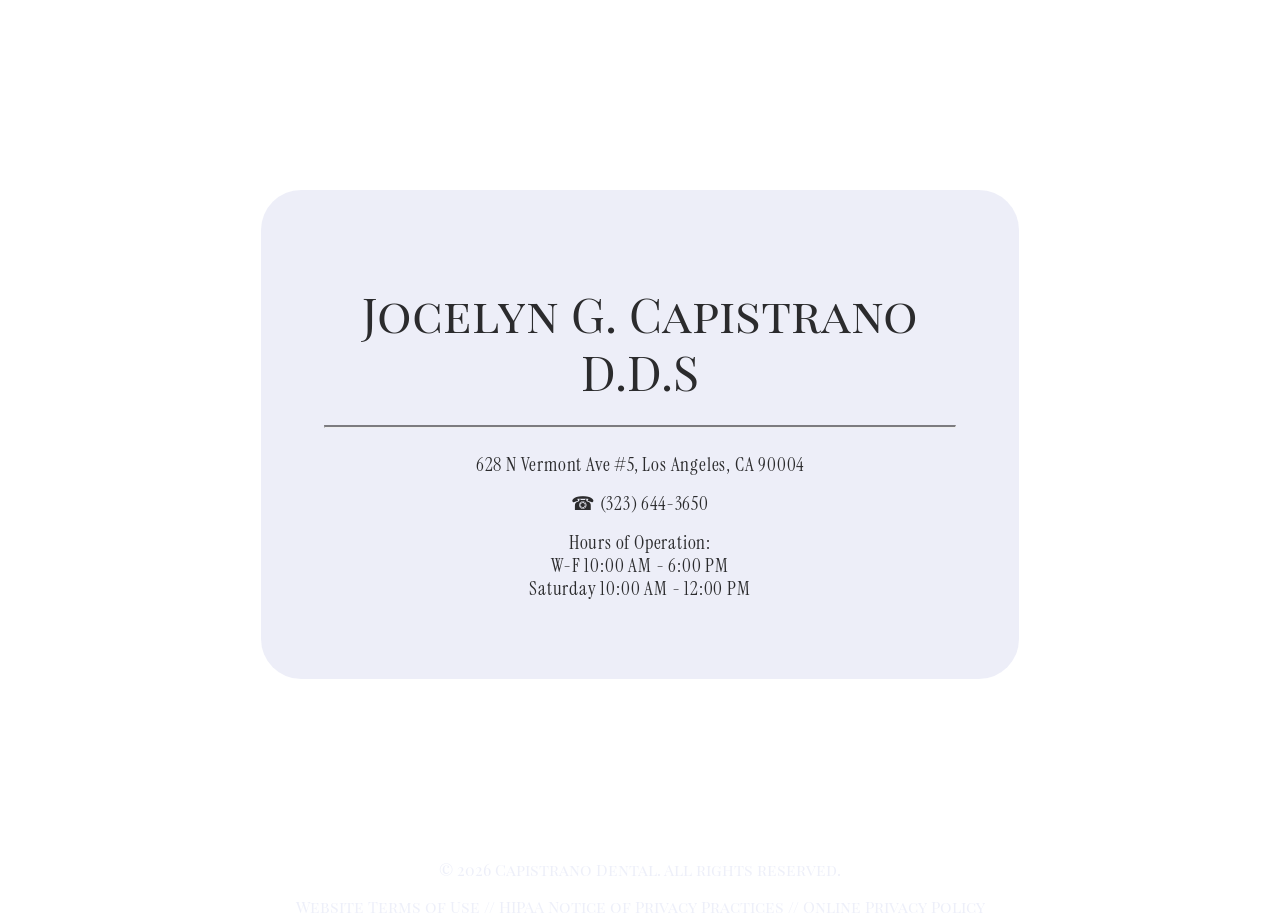
==== index.html @ a3f04b53 "Add files via upload" ====
<!DOCTYPE html>
<html lang="en">
    <link rel="stylesheet" type="text/css" href="style.css" />

<style>
body {
  background-image: url('kari-bjorn-photography-Fdku_oMrDvk-unsplash.jpg');
  background-repeat: no-repeat;
  background-attachment: fixed;
  background-size: cover;
}
</style>

<head>
    <meta charset="UTF-8">
    <meta name="viewport" content="width=device-width, initial-scale=1.0">
<link rel="preconnect" href="https://fonts.googleapis.com">
<link rel="preconnect" href="https://fonts.gstatic.com" crossorigin>
<link href="https://fonts.googleapis.com/css2?family=Instrument+Serif:ital@0;1&family=Playfair+Display+SC&display=swap" rel="stylesheet">   
    <title>Capistrano Dental - Info</title>
</head>

<header>
   <h1 style="text-align: center;">Jocelyn G. Capistrano D.D.S</h1>
   <hr>
   <h2>628 N Vermont Ave #5, Los Angeles, CA 90004</h2>
    <h2>&#9742; (323) 644-3650</h2>
    <h2>Hours of Operation: <br> W-F 10:00 AM - 6:00 PM
        <br> Saturday 10:00 AM - 12:00 PM</h2>
</header>

<body>
    
</body>

<footer>
    <p>&copy; 2026 Capistrano Dental. All rights reserved.</p>
    <p> <a href="terms-of-use.html">Website Terms of Use</a> // <a href="hipaa-notice.html">HIPAA Notice of Privacy Practices</a> // <a href="privacy-policy.html">Online Privacy Policy</a> </p>
</footer>

</html>
---- style.css ----
a {
    color: #ebedf8e5;
    text-decoration: none;
}

a:hover {
    color: #ebedf8e5;
    text-decoration: underline;
}

a:visited {
    color: #ebedf8e5;
    text-decoration: none;
}

#return a{
    color: #1a1a1beb;
}

header {
    color: #1a1a1beb;
    background-color: #ebedf8e5;
    border-radius: 40px;
    margin: 15% 20%;
    padding: 5%;
    text-align: center;
}

hr {
    border-top: 2px solid #727177eb;
    margin-bottom: 25px;
}

header h1 {
    color: #1a1a1beb;
    font-family: "Playfair Display SC", serif;
    font-weight: 400;
    font-style: normal;
    font-size: 3.0em;
    line-height: 1.2em;
    margin-bottom: 25px;
}

header p {
    font-family: "Playfair Display SC", serif;
    font-size: 0.9em;
    font-weight: 400;
    font-style: normal;

}

header h2 {
    font-family: "Instrument Serif", serif;
    font-weight: 400;
    letter-spacing: 0.05rem;
    font-size: 1.2em;
    /* font-style: italic; */
    line-height: 1.2em;
}

header h3 {
    font-family: "Playfair Display SC", serif;
    font-weight: 700;
    font-size: 1.1em;
    font-style: normal;
}

/* FOOTER */

footer {
    color: #ebedf8e5;
    text-align: center;
    margin: -10px 20px;
    font-family: "Playfair Display SC", serif;
    font-weight: 400;
}


/* FONTS */

.playfair-display-sc-regular {
    font-family: "Playfair Display SC", serif;
    font-weight: 400;
    font-style: normal;
}

.playfair-display-sc-bold {
    font-family: "Playfair Display SC", serif;
    font-weight: 700;
    font-style: normal;
}

.instrument-serif-regular {
    font-family: "Instrument Serif", serif;
    font-weight: 400;
    font-style: normal;
}

.instrument-serif-regular-italic {
    font-family: "Instrument Serif", serif;
    font-weight: 400;
    font-style: italic;
}
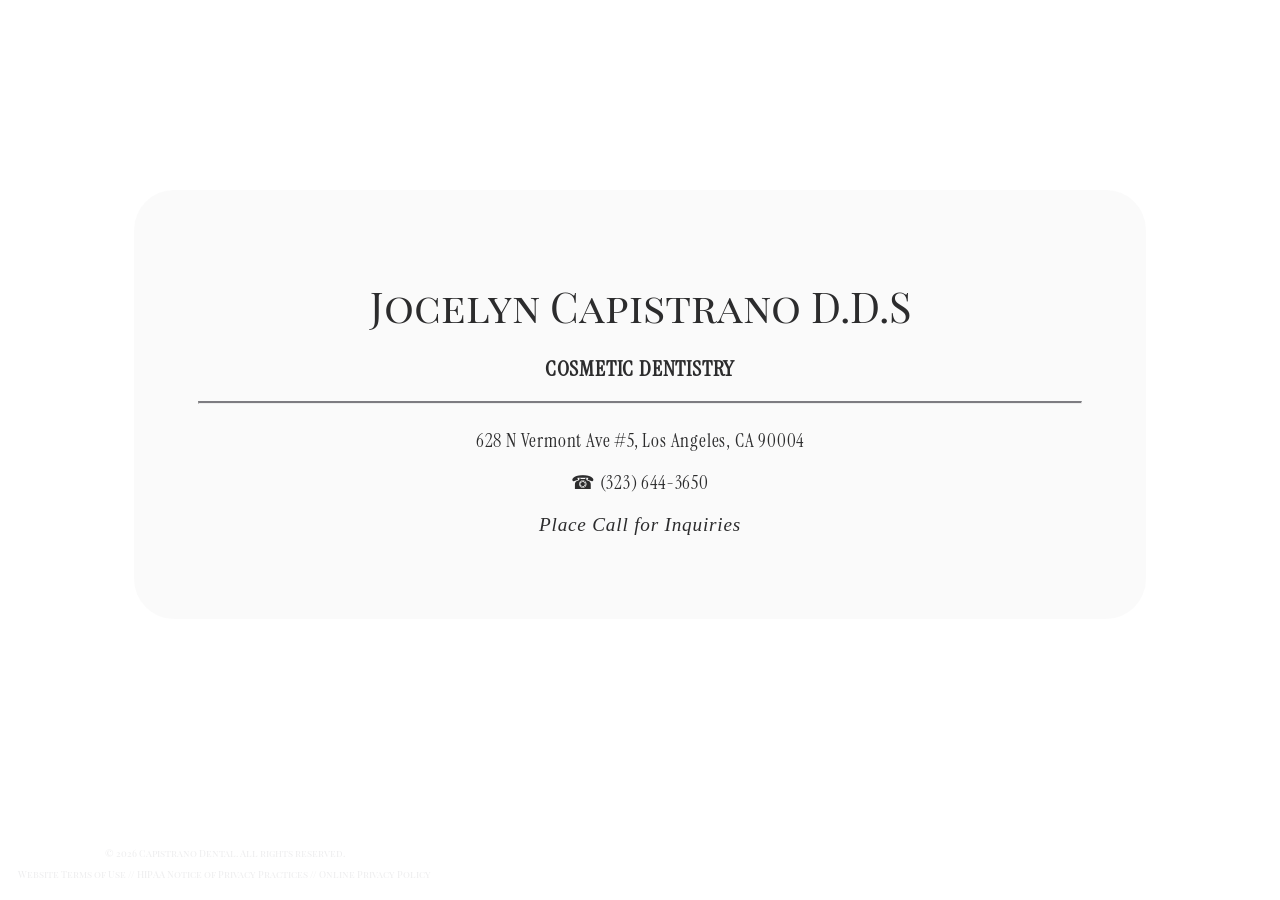
==== commit f4dd7d2f: "Add files via upload" ====
--- a/index.html
+++ b/index.html
@@ -1,41 +1,46 @@
 <!DOCTYPE html>
 <html lang="en">
-    <link rel="stylesheet" type="text/css" href="style.css" />
+<link rel="stylesheet" type="text/css" href="style.css" />
 
 <style>
-body {
-  background-image: url('kari-bjorn-photography-Fdku_oMrDvk-unsplash.jpg');
-  background-repeat: no-repeat;
-  background-attachment: fixed;
-  background-size: cover;
-}
+    body {
+        background-image: url('kari-bjorn-photography-Fdku_oMrDvk-unsplash.jpg');
+        background-repeat: no-repeat;
+        background-position: center;
+        background-attachment: fixed;
+        background-size: cover;
+    }
 </style>
 
 <head>
     <meta charset="UTF-8">
     <meta name="viewport" content="width=device-width, initial-scale=1.0">
-<link rel="preconnect" href="https://fonts.googleapis.com">
-<link rel="preconnect" href="https://fonts.gstatic.com" crossorigin>
-<link href="https://fonts.googleapis.com/css2?family=Instrument+Serif:ital@0;1&family=Playfair+Display+SC&display=swap" rel="stylesheet">   
+    <link rel="preconnect" href="https://fonts.googleapis.com">
+    <link rel="preconnect" href="https://fonts.gstatic.com" crossorigin>
+    <link
+        href="https://fonts.googleapis.com/css2?family=Instrument+Serif:ital@0;1&family=Playfair+Display+SC&display=swap"
+        rel="stylesheet">
     <title>Capistrano Dental - Info</title>
 </head>
 
-<header>
-   <h1 style="text-align: center;">Jocelyn G. Capistrano D.D.S</h1>
-   <hr>
-   <h2>628 N Vermont Ave #5, Los Angeles, CA 90004</h2>
-    <h2>&#9742; (323) 644-3650</h2>
-    <h2>Hours of Operation: <br> W-F 10:00 AM - 6:00 PM
-        <br> Saturday 10:00 AM - 12:00 PM</h2>
+<header id="landing">
+        <h1 style="text-align: center;">Jocelyn Capistrano D.D.S</h1>
+        <h2 style="font-weight: 700; text-transform: uppercase;">Cosmetic Dentistry</h2>
+        <hr>
+        <h3>628 N Vermont Ave #5, Los Angeles, CA 90004</h3>
+        <h3>&#9742; (323) 644-3650</h3>
+        <h3 style="font-style: italic;">Place Call for Inquiries
+        </h3>
 </header>
 
 <body>
-    
+
 </body>
 
 <footer>
     <p>&copy; 2026 Capistrano Dental. All rights reserved.</p>
-    <p> <a href="terms-of-use.html">Website Terms of Use</a> // <a href="hipaa-notice.html">HIPAA Notice of Privacy Practices</a> // <a href="privacy-policy.html">Online Privacy Policy</a> </p>
+    <p> <a href="terms-of-use.html">Website Terms of Use</a> // <a href="hipaa-notice.html">HIPAA Notice of Privacy
+            Practices</a> // <a href="privacy-policy.html">Online Privacy Policy</a> </p>
 </footer>
 
 </html>
--- a/style.css
+++ b/style.css
@@ -1,27 +1,55 @@
 a {
-    color: #ebedf8e5;
+    color: #e7e7e9c4;
     text-decoration: none;
 }
 
 a:hover {
-    color: #ebedf8e5;
+    color: #e7e7e9c4;
     text-decoration: underline;
 }
 
 a:visited {
-    color: #ebedf8e5;
+    color: #e7e7e9c4;
     text-decoration: none;
 }
 
-#return a{
+#return a {
     color: #1a1a1beb;
+}
+
+#landing {
+    color: #1a1a1beb;
+    background-color: #e7e7e938;
+    backdrop-filter: blur(1px);
+    border-radius: 40px;
+    margin: 15% 10% 20% 10%;
+    padding: 5%;
+    text-align: center;
+}
+
+#landing h2 {
+    font-family: "Instrument Serif", serif;
+    font-weight: 400;
+    letter-spacing: 0.05rem;
+    font-size: 1.4em;
+    /* font-style: italic; */
+    line-height: 1.2em;
+}
+
+#landing h3 {
+    font-family: "Instrument Serif", serif;
+    font-weight: 400;
+    letter-spacing: 0.05rem;
+    font-size: 1.2em;
+    /* font-style: italic; */
+    line-height: 1.2em;
 }
 
 header {
     color: #1a1a1beb;
-    background-color: #ebedf8e5;
+    background-color: #e7e7e9c4;
     border-radius: 40px;
-    margin: 15% 20%;
+    margin: 10% 10% 20% 10%;
     padding: 5%;
     text-align: center;
 }
@@ -36,7 +64,7 @@
     font-family: "Playfair Display SC", serif;
     font-weight: 400;
     font-style: normal;
-    font-size: 3.0em;
+    font-size: 2.6em;
     line-height: 1.2em;
     margin-bottom: 25px;
 }
@@ -53,7 +81,7 @@
     font-family: "Instrument Serif", serif;
     font-weight: 400;
     letter-spacing: 0.05rem;
-    font-size: 1.2em;
+    font-size: 1.3em;
     /* font-style: italic; */
     line-height: 1.2em;
 }
@@ -68,9 +96,12 @@
 /* FOOTER */
 
 footer {
-    color: #ebedf8e5;
+    position: fixed;
+    bottom: 0;
+    color: #e7e7e9c4;
     text-align: center;
-    margin: -10px 20px;
+    font-size: 0.6em;
+    margin: 10px;
     font-family: "Playfair Display SC", serif;
     font-weight: 400;
 }
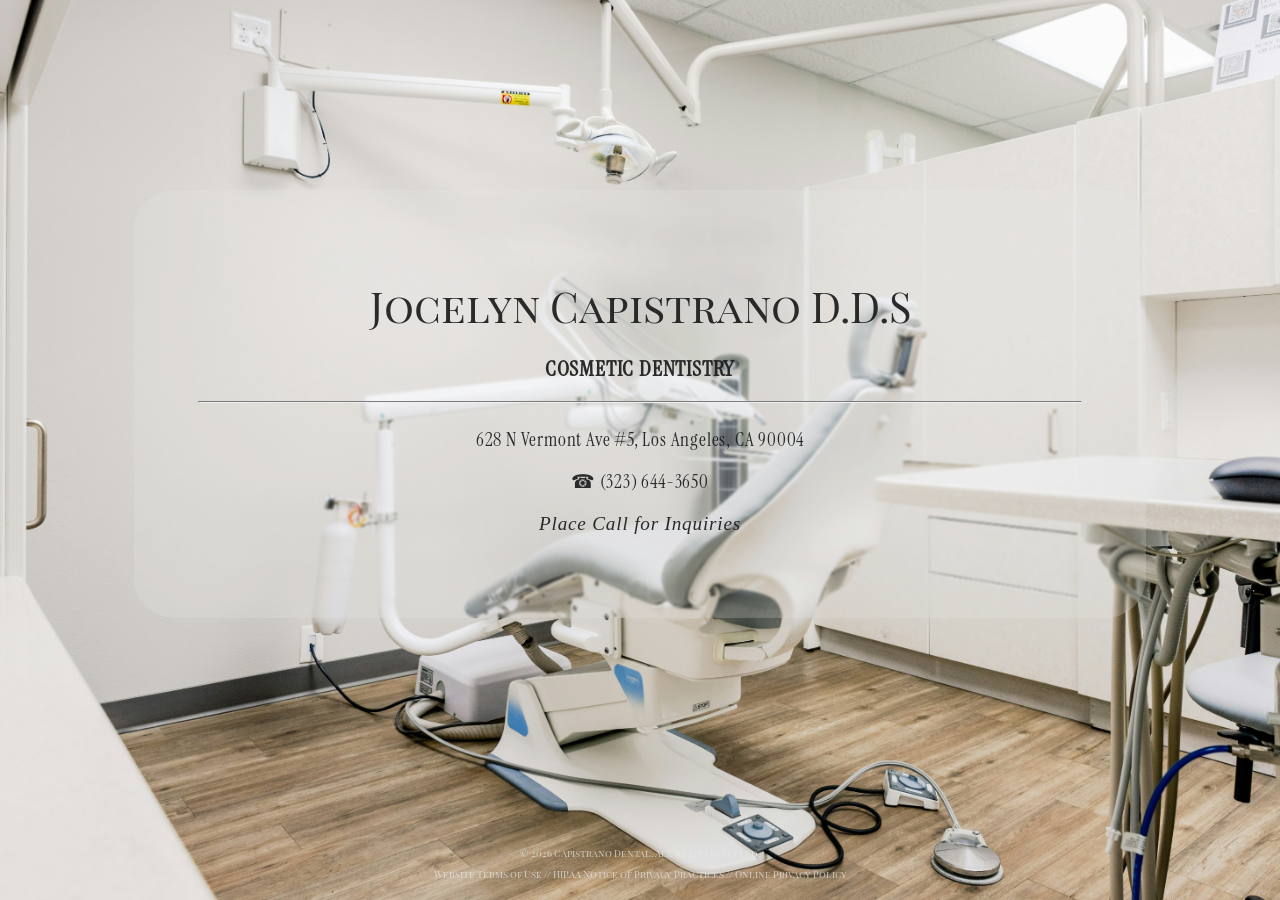
==== commit e4445246: "favicon added" ====
--- a/index.html
+++ b/index.html
@@ -21,6 +21,7 @@
         href="https://fonts.googleapis.com/css2?family=Instrument+Serif:ital@0;1&family=Playfair+Display+SC&display=swap"
         rel="stylesheet">
     <title>Capistrano Dental - Info</title>
+     <link rel="icon" href="icons8-tooth-96.png" type="image/x-icon">
 </head>
 
 <header id="landing">
--- a/style.css
+++ b/style.css
@@ -55,7 +55,7 @@
 }
 
 hr {
-    border-top: 2px solid #727177eb;
+    border-top: 1.5px solid #727177eb;
     margin-bottom: 25px;
 }
 
@@ -97,6 +97,8 @@
 
 footer {
     position: fixed;
+    left:0;
+    right:0;
     bottom: 0;
     color: #e7e7e9c4;
     text-align: center;
